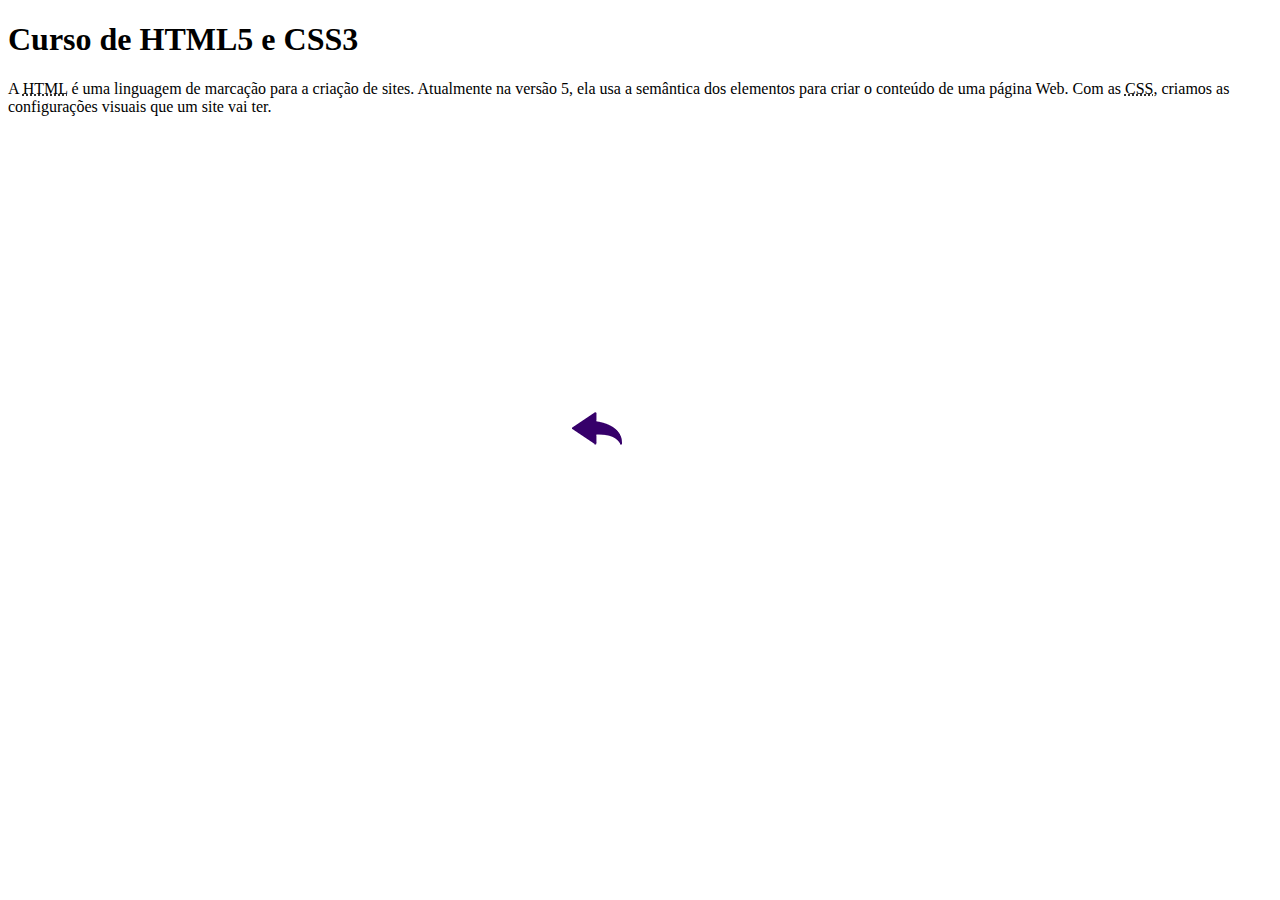
==== curso-html.html @ 0d010e1c "site completo" ====
<!DOCTYPE html>
<html lang="pt-br">
<head>
    <meta charset="UTF-8">
    <meta name="viewport" content="width=device-width, initial-scale=1.0">
    <title>Curso de HTML</title>
    <link rel="stylesheet" href="estilos/style.css">
</head>
<body>
    <main>
        <header>
            <h1>Curso de HTML5 e CSS3</h1>
        </header>
        <article>
            <p>A <abbr title="HyperText Markup Language">HTML</abbr> é uma linguagem de marcação para a criação de sites. Atualmente na versão 5, ela usa a semântica dos elementos para criar o conteúdo de uma página Web. Com as <abbr title="Cascading Style Sheets">CSS</abbr>, criamos as configurações visuais que um site vai ter.</p>

            <iframe width="560" height="315" src="https://www.youtube.com/embed/riSVzwlSnhw" frameborder="0" allow="accelerometer; autoplay; encrypted-media; gyroscope; picture-in-picture" allowfullscreen></iframe>

            <a href="index.html"><img src="imagens/btn-back.png" alt="Voltar"></a>
            
        </article>
    </main>
</body>
</html>
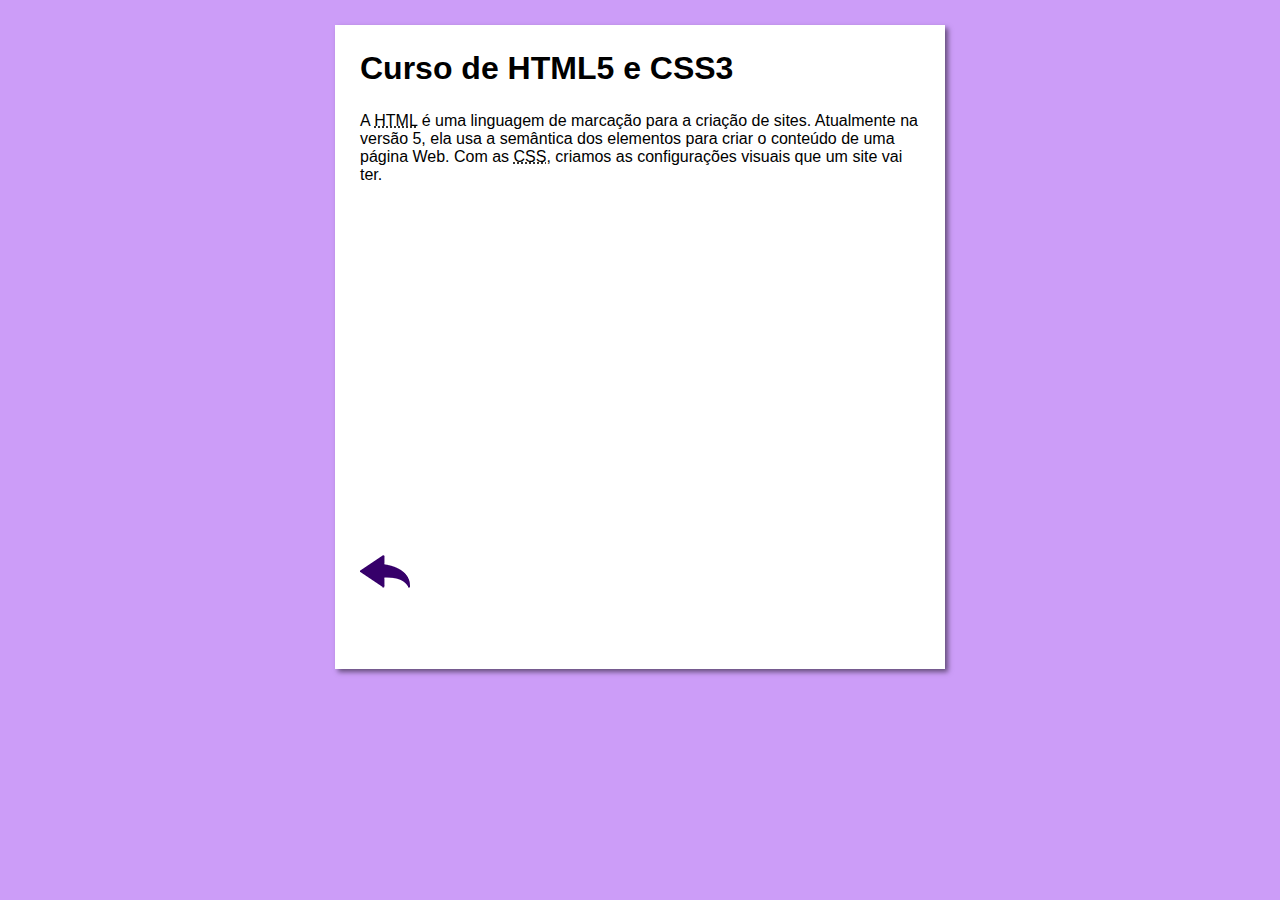
==== commit 8bee47c3: "ajustes" ====
--- a/curso-html.html
+++ b/curso-html.html
@@ -4,7 +4,7 @@
     <meta charset="UTF-8">
     <meta name="viewport" content="width=device-width, initial-scale=1.0">
     <title>Curso de HTML</title>
-    <link rel="stylesheet" href="estilos/style.css">
+    <link rel="stylesheet" href="estilo/estilo.css">
 </head>
 <body>
     <main>
--- a/estilo/estilo.css
+++ b/estilo/estilo.css
@@ -0,0 +1,42 @@
+* {
+    font-family: Arial, Helvetica, sans-serif;
+    font-size: 16px;
+    margin: 0px 0px 25px 0px;
+}
+
+h1{
+    font-size: 2em;
+
+}
+
+h2{
+    font-size: 1.5em;
+}
+
+p{
+    font-size: 1.0em;
+}
+
+body {
+    background-color: rgba(204, 157, 248, 1);
+}
+
+main {
+    background-color: rgba(255, 255, 255, 1);
+    width: 560px;
+    margin: 25px auto;
+    padding: 25px;
+    box-shadow: 3px 3px 5px rgba(0, 0, 0, 0.5);
+}
+
+.lado-direito{
+    float: right;
+}
+
+.imagem-margem-esquerda{
+    margin-left: 20px;
+}
+
+.margin-bottom-zero{
+    margin-bottom: 0px;
+}